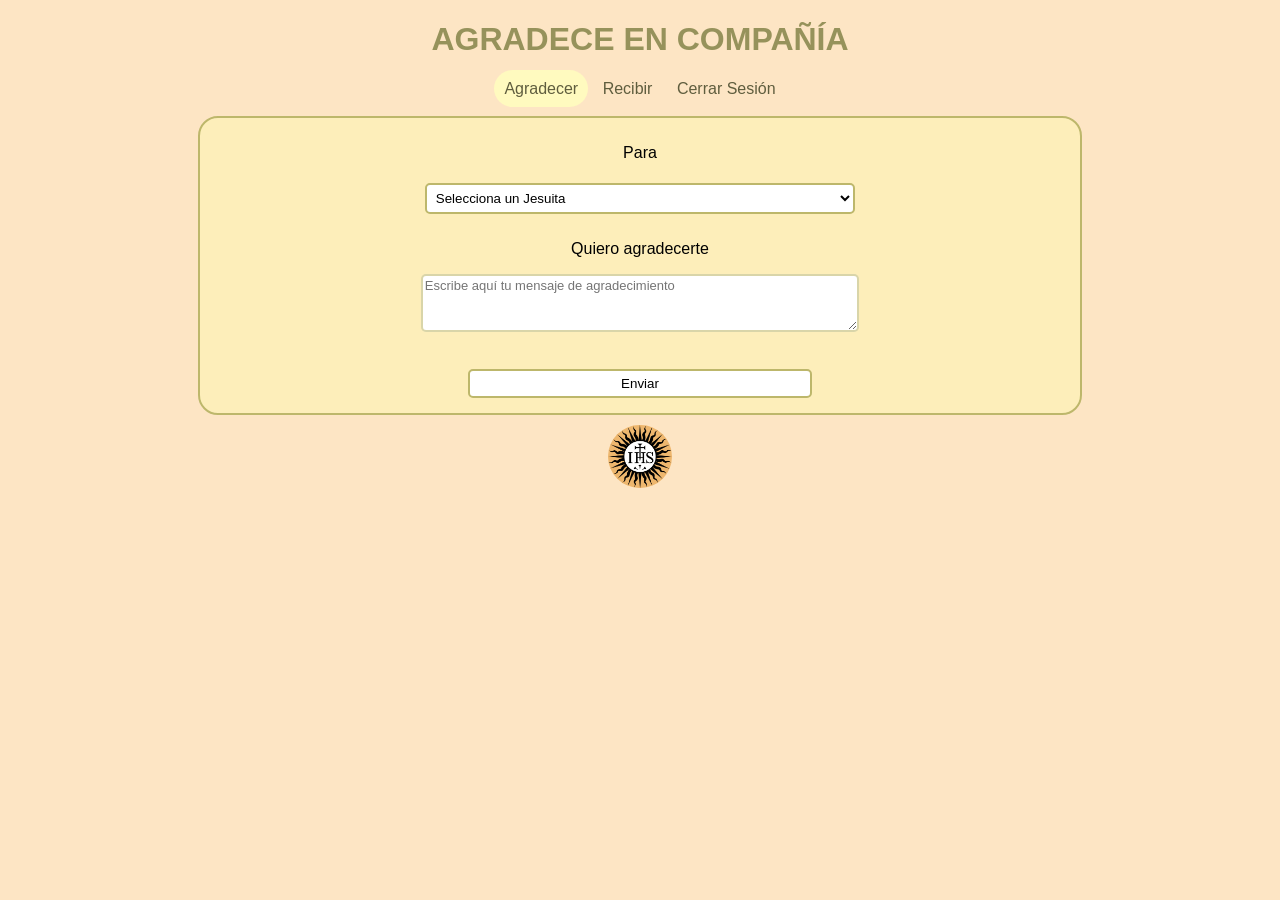
==== agradecer.html @ ca08cb2c "Archivos HTML y CSS añadidos" ====
<!DOCTYPE html>
<html lang="es">
<head>
    <meta charset="UTF-8">
    <link rel="stylesheet" href="style.css">
    <title>Agradecer</title>
</head>
<body>
    <header>
        <h1>AGRADECE EN COMPAÑÍA</h1>
    </header>
    <nav>
        <a href="./agradecer.html" style="background-color: rgb(255, 250, 191);">Agradecer</a>
        <a href="./recibirAgradecimiento.html">Recibir</a>
        <a href="./inicio.html">Cerrar Sesión</a>
    </nav>
    <main>
        <br>
        <form method="GET" action="" id="formAgradecer">
            <p>Para</p>
            <select>
                <option disabled selected>Selecciona un Jesuita</option>
                <option value="j1">Jesuita 1</option>
                <option value="j2">Jesuita 2</option>
                <option value="j3">Jesuita 3</option>
                <option value="j4">Jesuita 4</option>
            </select>

            <p>Quiero agradecerte</p>
            <textarea placeholder="Escribe aquí tu mensaje de agradecimiento"></textarea>
            
            <br><br>
            <input type="submit" value="Enviar" class="info">
        </form>
    </main>
    <footer>
        <img src="./img/iconoJesuitas.png" id="iconoJesuita">
    </footer>
</body>
</html>
---- style.css ----
body {
    font-family:'Lucida Sans', 'Lucida Sans Regular', 'Lucida Grande', 'Lucida Sans Unicode', Geneva, Verdana, sans-serif;
    background-color: rgb(253, 229, 196);
    text-align: center;
}

h1, h2, h3 {
    color: rgb(150, 146, 91);
}

h3 {
    text-decoration: underline;
}

a {
    color: rgb(95, 93, 62);
    text-decoration: none;
    padding: 10px;
    border-radius: 20px;
}

#formSesion {
    margin: auto;
    border: solid 2px rgba(250, 201, 142, 0.76);
    background-color: beige;
    width: 50%;
    padding: 10px;
    border-radius: 20px;
    box-sizing: border-box;
}

#formAgradecer {
    margin: auto;
    background-color: rgba(253, 253, 169, 0.37);
    border: solid 2px darkkhaki;
    width: 70%;
    padding: 10px;
    border-radius: 20px;
    box-sizing: border-box;
}

form a {
    text-decoration: underline;
}

input, select {
    border: solid 2px darkkhaki;
    border-radius: 5px;
    padding: 5px;
    margin: 5px;
    background-color: white;
}

.info {
    width: 40%;
}

#infoContraseña {
    font-size: 13px;
}

.mensaje {
    margin: auto;
    background-color: rgba(238, 232, 170, 0.733);
    width: 70%;
    padding: 10px;
    border: solid 2px darkkhaki;
    border-radius: 20px;
    box-sizing: border-box;
}

.cuadroMensaje {
    margin: auto;
    padding: 2px;
    width: 80%;
    background-color: white;
    border: solid 1px rgba(0, 0, 0, 0.397);
    border-radius: 5px;
}

select, textarea {
    width: 50%;
    margin-bottom: 10px;
}

textarea {
    height: 50px;
    border: solid 2px rgba(189, 183, 107, 0.582);
    border-radius: 5px;
    font-family: 'Lucida Sans', 'Lucida Sans Regular', 'Lucida Grande', 'Lucida Sans Unicode', Geneva, Verdana, sans-serif;
    font-size: small;
    background-color: white;
}

#iconoJesuita {
    margin: 10px;
    background-color: rgb(238, 183, 110);
    width: 5%;
    border-radius: 150px;
}

.jesuita {
    border: solid 2px darkkhaki;
    border-radius: 10px;
    width: 100px;
}
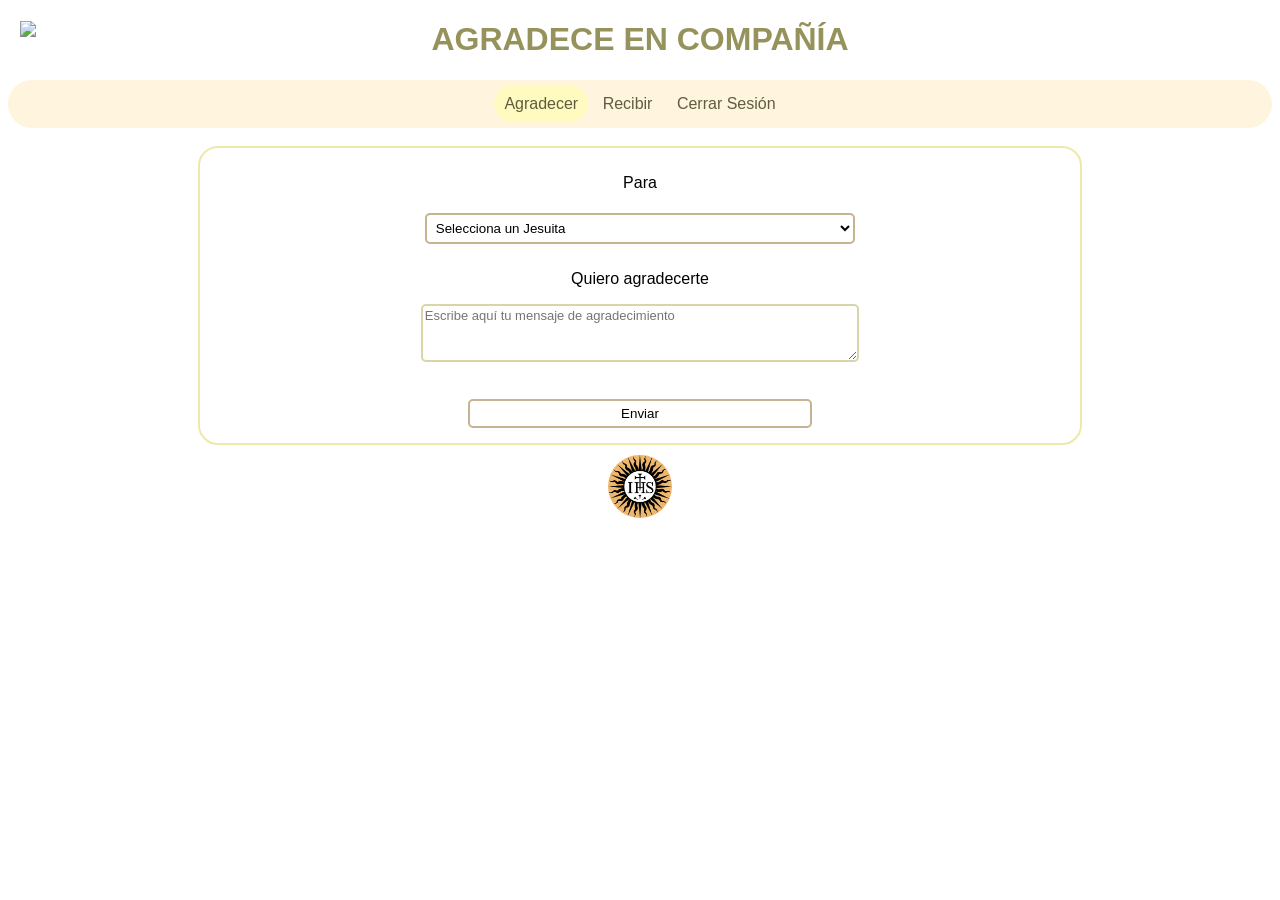
==== commit 37ed89db: "Cambios en el diseño de todas las paginas Logo jesuitas, fondos cambiados a imagenes y colores de in" ====
--- a/agradecer.html
+++ b/agradecer.html
@@ -7,6 +7,7 @@
 </head>
 <body>
     <header>
+        <img id="logo" src="./img/logoJesuitas.png">
         <h1>AGRADECE EN COMPAÑÍA</h1>
     </header>
     <nav>
--- a/style.css
+++ b/style.css
@@ -1,15 +1,27 @@
 body {
     font-family:'Lucida Sans', 'Lucida Sans Regular', 'Lucida Grande', 'Lucida Sans Unicode', Geneva, Verdana, sans-serif;
-    background-color: rgb(253, 229, 196);
+    background-image: url(./img/fondoInicio.avif);
+    background-size: cover;
+    background-repeat: no-repeat;
+    background-attachment: fixed;
     text-align: center;
 }
 
-h1, h2, h3 {
+h1, h2 {
     color: rgb(150, 146, 91);
 }
 
 h3 {
+    color: rgb(146, 143, 107);
     text-decoration: underline;
+}
+
+nav {
+    top: 0px;
+    position: sticky;
+    background-color: rgba(255, 166, 0, 0.13);
+    padding: 15px;
+    border-radius: 100px;
 }
 
 a {
@@ -21,8 +33,8 @@
 
 #formSesion {
     margin: auto;
-    border: solid 2px rgba(250, 201, 142, 0.76);
-    background-color: beige;
+    border: solid 2px rgba(238, 194, 113, 0.76);
+    background-color: rgba(255, 255, 255, 0.226);
     width: 50%;
     padding: 10px;
     border-radius: 20px;
@@ -31,8 +43,9 @@
 
 #formAgradecer {
     margin: auto;
-    background-color: rgba(253, 253, 169, 0.37);
-    border: solid 2px darkkhaki;
+    background-image: url(./img/fondoMensaje.avif);
+    background-size: cover;
+    border: solid 2px palegoldenrod;
     width: 70%;
     padding: 10px;
     border-radius: 20px;
@@ -44,7 +57,7 @@
 }
 
 input, select {
-    border: solid 2px darkkhaki;
+    border: solid 2px rgb(197, 179, 145);
     border-radius: 5px;
     padding: 5px;
     margin: 5px;
@@ -61,10 +74,11 @@
 
 .mensaje {
     margin: auto;
-    background-color: rgba(238, 232, 170, 0.733);
+    background-image: url(./img/fondoMensaje.avif);
+    background-size: cover;
     width: 70%;
     padding: 10px;
-    border: solid 2px darkkhaki;
+    border: solid 2px palegoldenrod;
     border-radius: 20px;
     box-sizing: border-box;
 }
@@ -99,6 +113,12 @@
     border-radius: 150px;
 }
 
+#logo {
+    width: 7%;
+    position: absolute;
+    left: 20px;
+}
+
 .jesuita {
     border: solid 2px darkkhaki;
     border-radius: 10px;
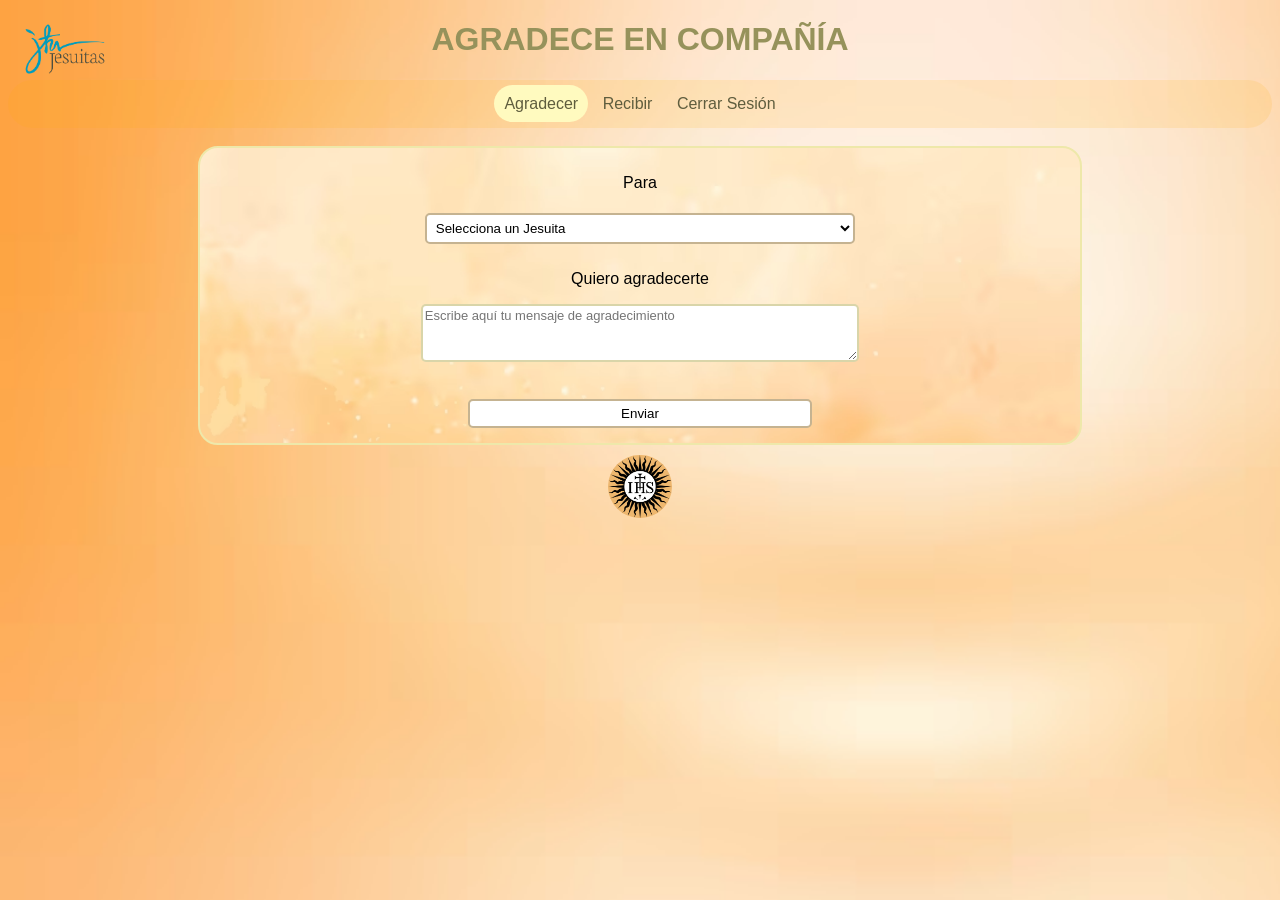
==== commit 053793ca: "Cambio de nombre de inicio.html a index.html" ====
--- a/agradecer.html
+++ b/agradecer.html
@@ -13,7 +13,7 @@
     <nav>
         <a href="./agradecer.html" style="background-color: rgb(255, 250, 191);">Agradecer</a>
         <a href="./recibirAgradecimiento.html">Recibir</a>
-        <a href="./inicio.html">Cerrar Sesión</a>
+        <a href="./index.html">Cerrar Sesión</a>
     </nav>
     <main>
         <br>
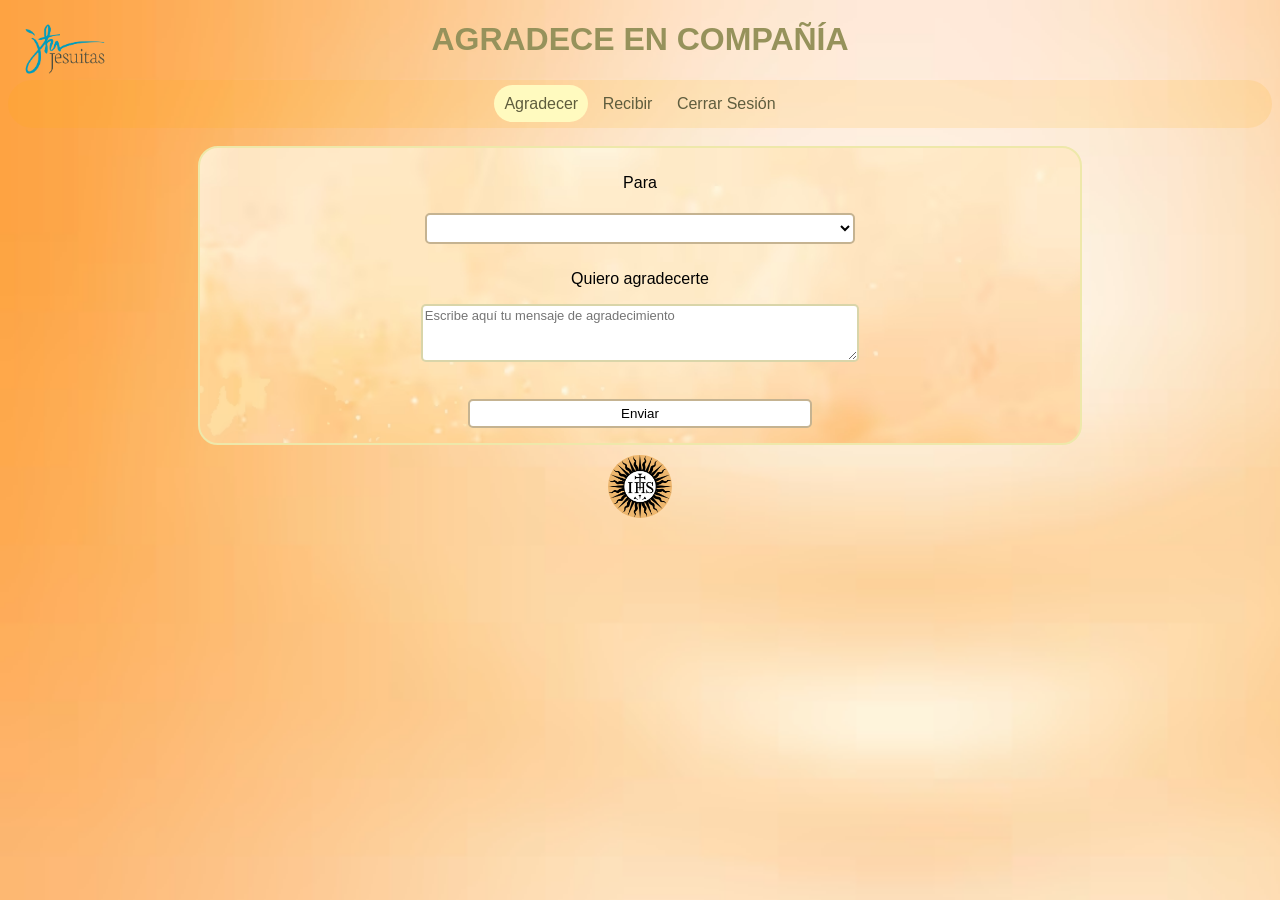
==== commit cc753d6c: "Archivos php y html organizados" ====
--- a/agradecer.html
+++ b/agradecer.html
@@ -10,30 +10,35 @@
         <img id="logo" src="./img/logoJesuitas.png">
         <h1>AGRADECE EN COMPAÑÍA</h1>
     </header>
+
     <nav>
         <a href="./agradecer.html" style="background-color: rgb(255, 250, 191);">Agradecer</a>
         <a href="./recibirAgradecimiento.html">Recibir</a>
         <a href="./index.html">Cerrar Sesión</a>
     </nav>
+
     <main>
         <br>
-        <form method="GET" action="" id="formAgradecer">
+        <form method="POST" action="agradecer.php" id="formAgradecer">
             <p>Para</p>
-            <select>
+            <select name="destinatario">
+                <!-- Dinámico 
                 <option disabled selected>Selecciona un Jesuita</option>
                 <option value="j1">Jesuita 1</option>
                 <option value="j2">Jesuita 2</option>
                 <option value="j3">Jesuita 3</option>
-                <option value="j4">Jesuita 4</option>
+                <option value="j4">Jesuita 4</option>-->
             </select>
 
             <p>Quiero agradecerte</p>
             <textarea placeholder="Escribe aquí tu mensaje de agradecimiento"></textarea>
             
             <br><br>
+            <!-- Click para ir a la página dinámica (Correcta) -->
             <input type="submit" value="Enviar" class="info">
         </form>
     </main>
+
     <footer>
         <img src="./img/iconoJesuitas.png" id="iconoJesuita">
     </footer>
